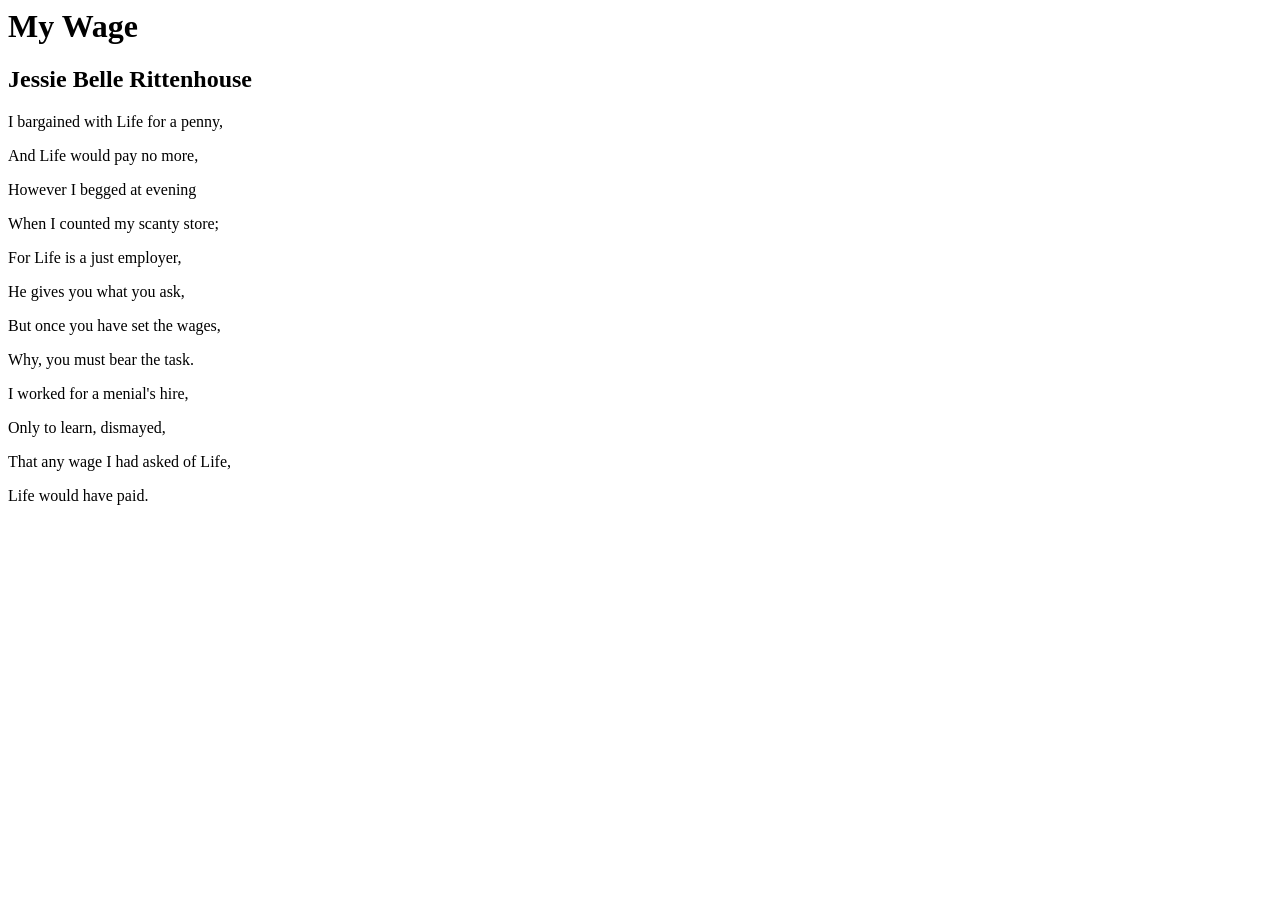
==== OEBPS/mywage.html @ 2a0ff537 "Add files via upload" ====
</head>
<body>
  <div class="my-wage">
    <h1>My Wage</h1>
    <h2>Jessie Belle Rittenhouse</h2>

    <p>I bargained with Life for a penny,</p>
    <p>And Life would pay no more,</p>
    <p>However I begged at evening</p>
    <p>When I counted my scanty store;</p>
    <p>For Life is a just employer,</p>
    <p>He gives you what you ask,</p>
    <p>But once you have set the wages,</p>
    <p>Why, you must bear the task.</p>
    <p>I worked for a menial's hire,</p>
    <p>Only to learn, dismayed,</p>
    <p>That any wage I had asked of Life,</p>
    <p>Life would have paid.</p>
  </div>
</body>
</html>
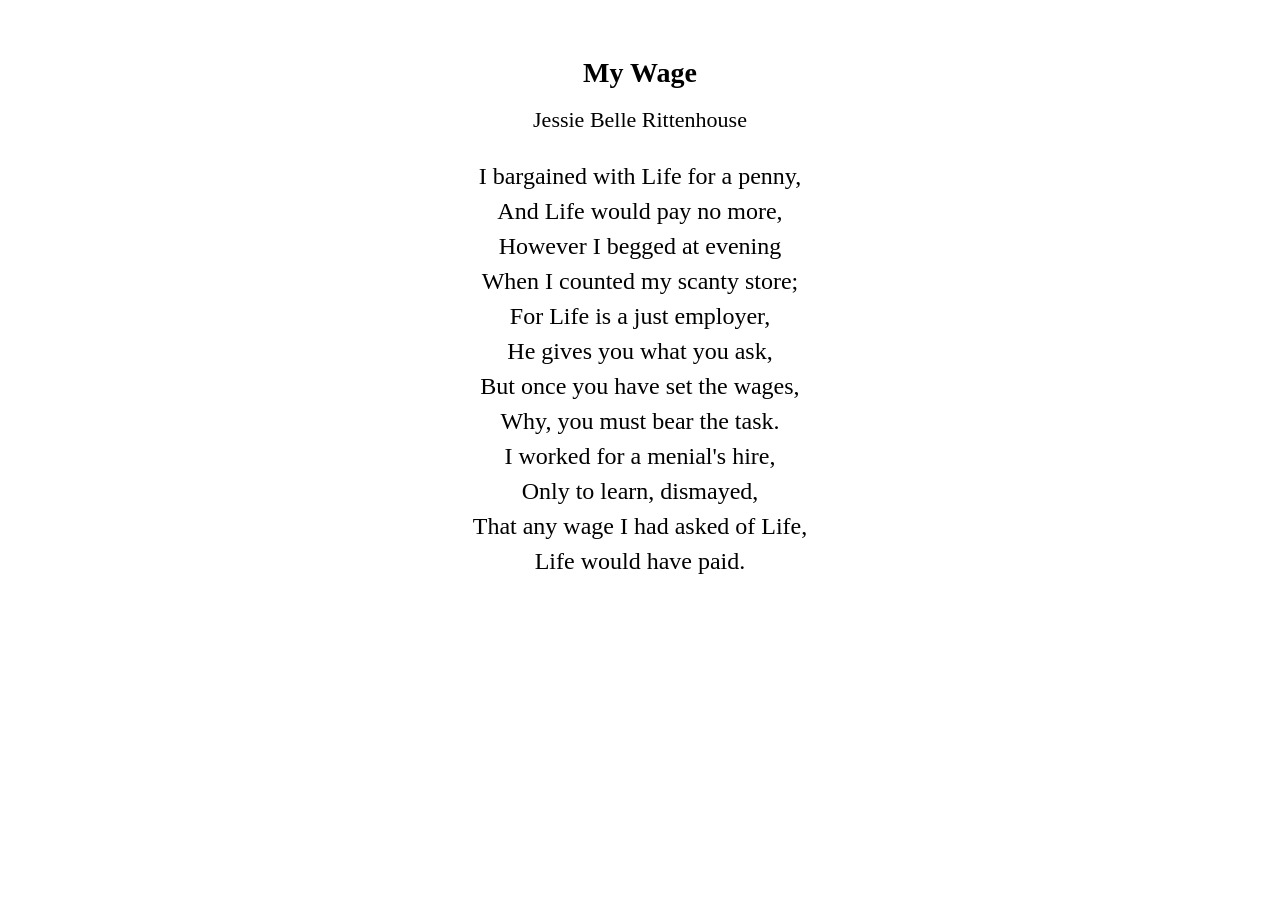
==== commit 994dddb3: "Add initial HTML structure for mywage.html" ====
--- a/OEBPS/mywage.html
+++ b/OEBPS/mywage.html
@@ -1,3 +1,9 @@
+<!DOCTYPE html>
+<html lang="en">
+<head>
+  <meta charset="UTF-8">
+  <title>My Wage</title>
+  <link href="css/styles.css" rel="stylesheet">
 </head>
 <body>
   <div class="my-wage">
@@ -18,4 +24,4 @@
     <p>Life would have paid.</p>
   </div>
 </body>
-</html>+</html>
--- a/OEBPS/css/styles.css
+++ b/OEBPS/css/styles.css
@@ -0,0 +1,64 @@
+@font-face {
+	font-family: Arial;
+	font-style: normal;
+	font-weight: normal;
+	src: url("../font/arial.ttf");
+}
+@font-face {
+	font-family: "Goudy Old Style";
+	font-style: normal;
+	font-weight: normal;
+	src: url("../font/GOUDOS.TTF");
+}
+.Base {
+font-family:Arial, sans-serif;
+font-weight:normal;
+font-style:normal;
+font-size:1.0em;
+hyphens:none;
+}
+
+.Body {
+font-family:"Goudy Old Style", serif;
+font-size:1.5em;
+line-height:1em;
+margin-left:0;
+text-indent:0;
+}
+
+.poem {
+margin-top:2em;
+}
+
+.p1 {
+text-align:center;
+}
+
+.my-wage {
+  width: 60%;
+  margin: auto;
+  padding: 30px;
+  text-align: center;
+}
+
+.my-wage h1 {
+  font-size: 28px;
+  font-weight: bold;
+  margin-bottom: 10px;
+}
+
+.my-wage h2 {
+  font-size: 22px;
+  font-weight: normal;
+  margin-bottom: 30px;
+}
+
+.my-wage p {
+  font-size: 24px;
+  margin-top: 0;
+  margin-bottom: 8px;
+}
+
+
+
+This will center My Wage on the webpage and
